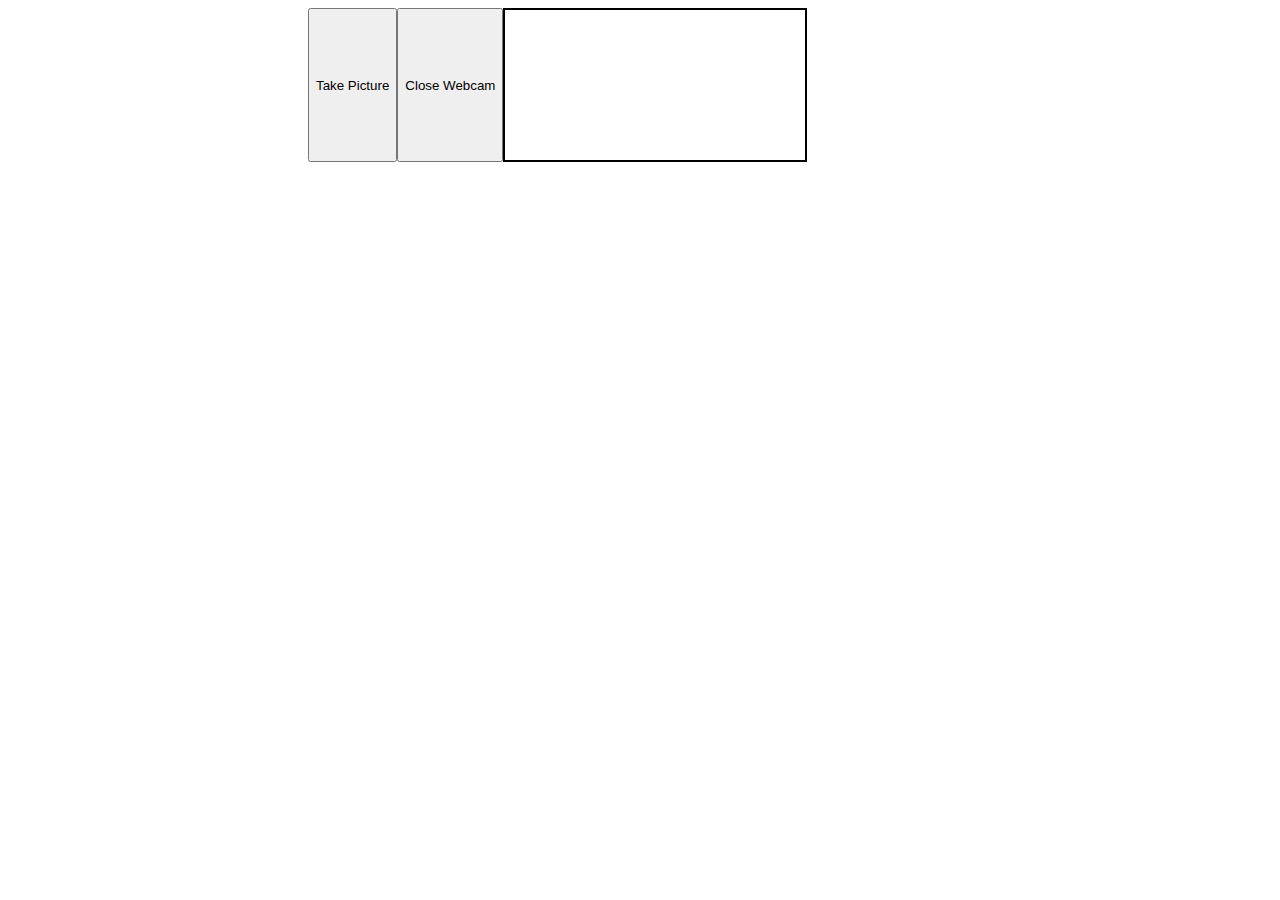
==== capture.html @ 96dd9448 "capturing video" ====
<!DOCTYPE html>
<div style="display: flex; height: 100%; width: 100%; position: relative">
    <video id="video-webcam" class="webcamVideo" autoplay></video>
    <button onclick="snapshot()">Take Picture</button>
	<button onclick="closeWebcam()">Close Webcam</button>
    <canvas id="picture-canvas" style="border: 2px solid #000"></canvas>
</div>
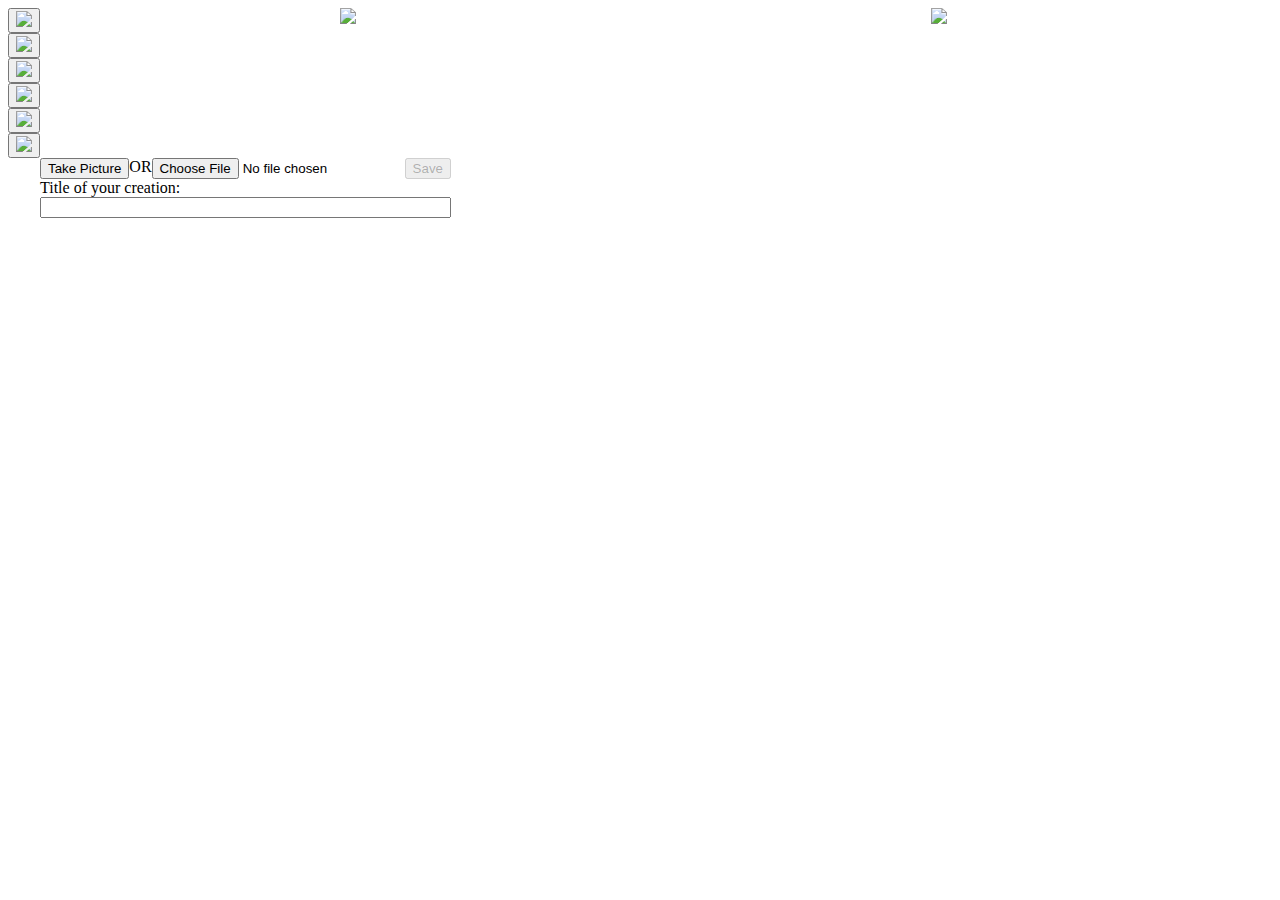
==== commit f9918100: "Autoloading database content" ====
--- a/capture.html
+++ b/capture.html
@@ -1,7 +1,41 @@
 <!DOCTYPE html>
-<div style="display: flex; height: 100%; width: 100%; position: relative">
-    <video id="video-webcam" class="webcamVideo" autoplay></video>
-    <button onclick="snapshot()">Take Picture</button>
-	<button onclick="closeWebcam()">Close Webcam</button>
-    <canvas id="picture-canvas" style="border: 2px solid #000"></canvas>
+<div style="display: flex; flex-direction: row; flex-wrap">
+	<div id="selections" style="display: flex; flex-direction: column; flex-wrap">
+		<button class="overlay-button" onclick="selectOverlay('frame0')">
+			<img src="img/ic_frame0.png" class="overlay-icon" />
+		</button>
+		<button class="overlay-button" onclick="selectOverlay('crown')">
+			<img src="img/ic_crown.png" class="overlay-icon" />
+		</button>
+		<button class="overlay-button" onclick="selectOverlay('pahe')">
+			<img src="img/ic_pahe.png" class="overlay-icon" />
+		</button>
+		<button class="overlay-button" onclick="selectOverlay('paheThought')">
+			<img src="img/ic_paheThought.png" class="overlay-icon" />
+		</button>
+		<button class="overlay-button" onclick="selectOverlay('dickbuttNigel')">
+			<img src="img/ic_dickbuttNigel.png" class="overlay-icon" />
+		</button>
+		<button class="overlay-button" onclick="selectOverlay('harambe')">
+			<img src="img/ic_harambe.png" class="overlay-icon" />
+		</button>
+	</div>
+	<div style="display: flex; flex-direction: column; flex-wrap">
+		<div style="display: flex; position: relative">
+			<video id="video-webcam" class="webcamVideo" autoplay></video>
+			<img id="video-overlay" src="img/frame0.png" class="overlay" />
+		</div>
+		<div style="display: flex; justify-content: space-around">
+			<button onclick="snapshot()">Take Picture</button>
+			OR
+			<input type="file" id="upload-image" name="Upload image" />
+			<button id="save-image" onclick="saveImage()" disabled>Save</button>
+		</div>
+		Title of your creation: <input id="image-title" type="text" />
+		<span id="capture-error" style="color: tomato"></span>
+	</div>
+	<div style="display: flex; position: relative; width: 480px; height: 360px">
+		<canvas id="picture-canvas" style="width: 100%; height: 100%"></canvas>
+		<img id="canvas-overlay" src="img/frame0.png" class="overlay" />
+	</div>
 </div>